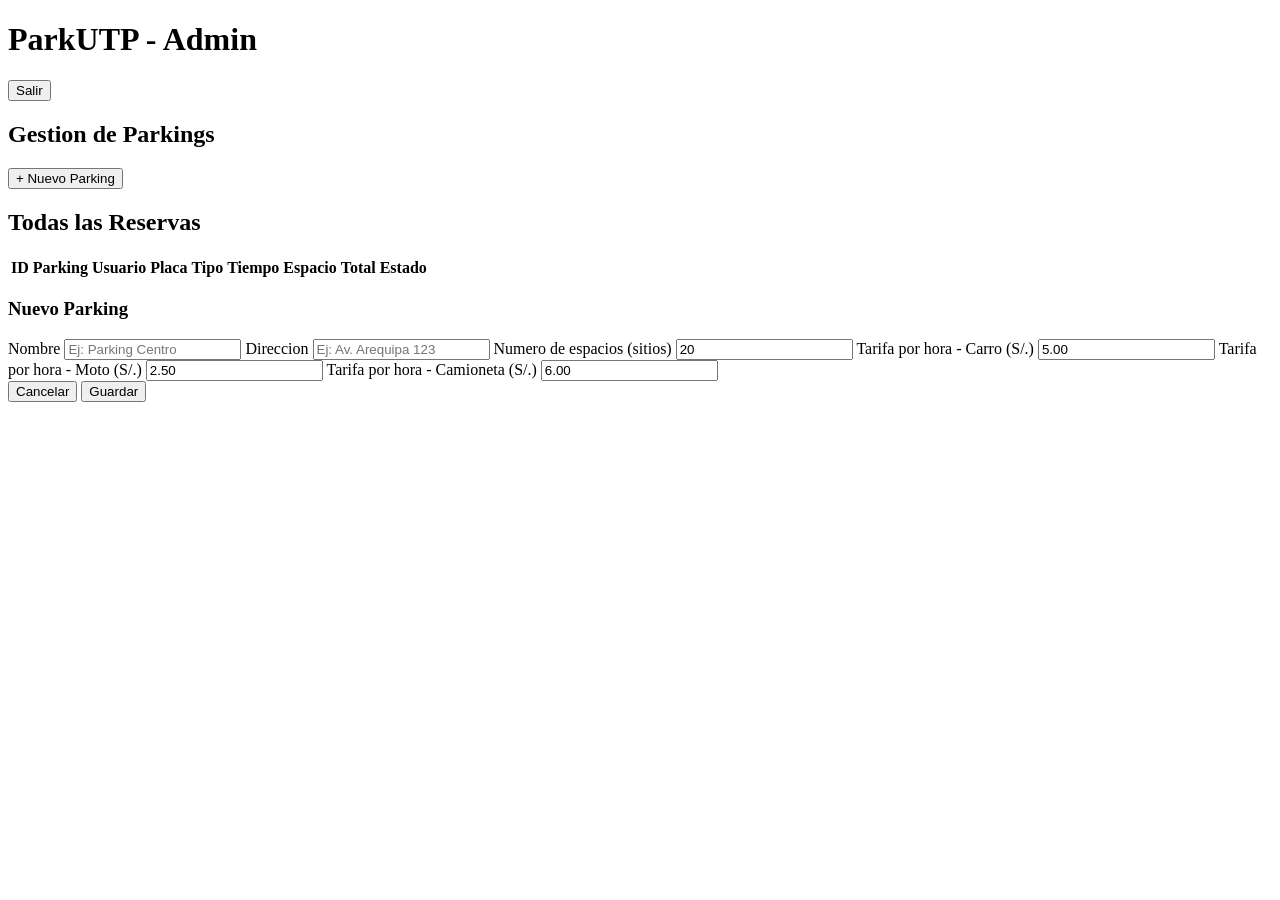
==== ParkUTP/frontend/admin.html @ 461bf495 "Add files via upload" ====
<!DOCTYPE html>
<html lang="es">
<head>
    <meta charset="UTF-8">
    <title>ParkUTP - Admin</title>
    <link rel="stylesheet" href="/css/styles.css">
</head>
<body>
    <header>
        <h1>ParkUTP - Admin</h1>
        <div class="user-info">
            <span id="welcome"></span>
            <button onclick="logout()">Salir</button>
        </div>
    </header>

    <main>
        <section>
            <div class="section-header">
                <h2>Gestion de Parkings</h2>
                <button class="btn-primary" onclick="abrirModalNuevo()">+ Nuevo Parking</button>
            </div>
            <div id="listaParkings" class="grid"></div>
        </section>

        <section>
            <h2>Todas las Reservas</h2>
            <table id="tablaReservas">
                <thead>
                    <tr>
                        <th>ID</th>
                        <th>Parking</th>
                        <th>Usuario</th>
                        <th>Placa</th>
                        <th>Tipo</th>
                        <th>Tiempo</th>
                        <th>Espacio</th>
                        <th>Total</th>
                        <th>Estado</th>
                    </tr>
                </thead>
                <tbody></tbody>
            </table>
        </section>
    </main>

    <div id="modalParking" class="modal hidden">
        <div class="modal-content modal-large">
            <h3 id="modalTitulo">Nuevo Parking</h3>

            <label>Nombre</label>
            <input type="text" id="pNombre" placeholder="Ej: Parking Centro">

            <label>Direccion</label>
            <input type="text" id="pDireccion" placeholder="Ej: Av. Arequipa 123">

            <label>Numero de espacios (sitios)</label>
            <input type="number" id="pEspacios" min="1" value="20">

            <label>Tarifa por hora - Carro (S/.)</label>
            <input type="number" id="pTarifaHora" step="0.01" min="0" value="5.00">

            <label>Tarifa por hora - Moto (S/.)</label>
            <input type="number" id="pTarifaMoto" step="0.01" min="0" value="2.50">

            <label>Tarifa por hora - Camioneta (S/.)</label>
            <input type="number" id="pTarifaCamioneta" step="0.01" min="0" value="6.00">

            <div class="modal-buttons">
                <button onclick="cerrarModalParking()">Cancelar</button>
                <button onclick="guardarParking()" class="primary">Guardar</button>
            </div>
        </div>
    </div>

    <script src="/js/api.js"></script>
    <script src="/js/admin.js"></script>
</body>
</html>
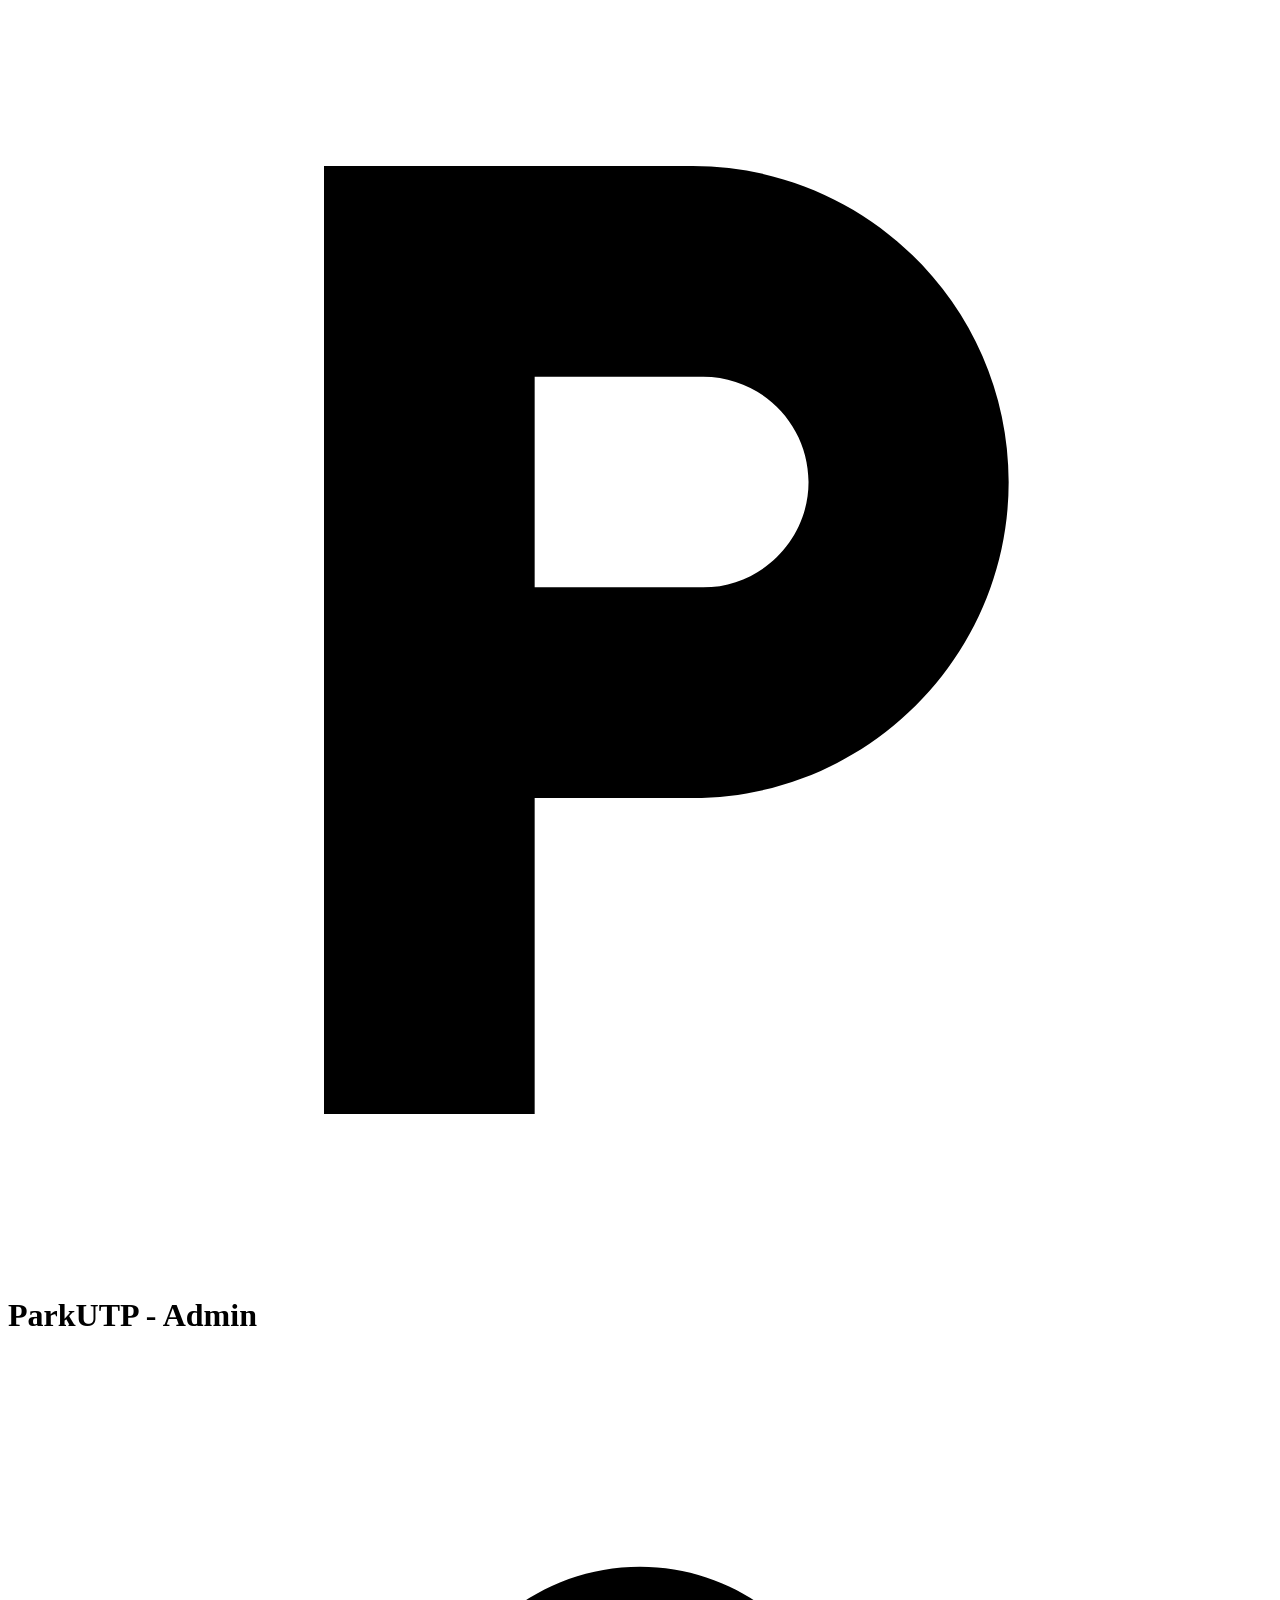
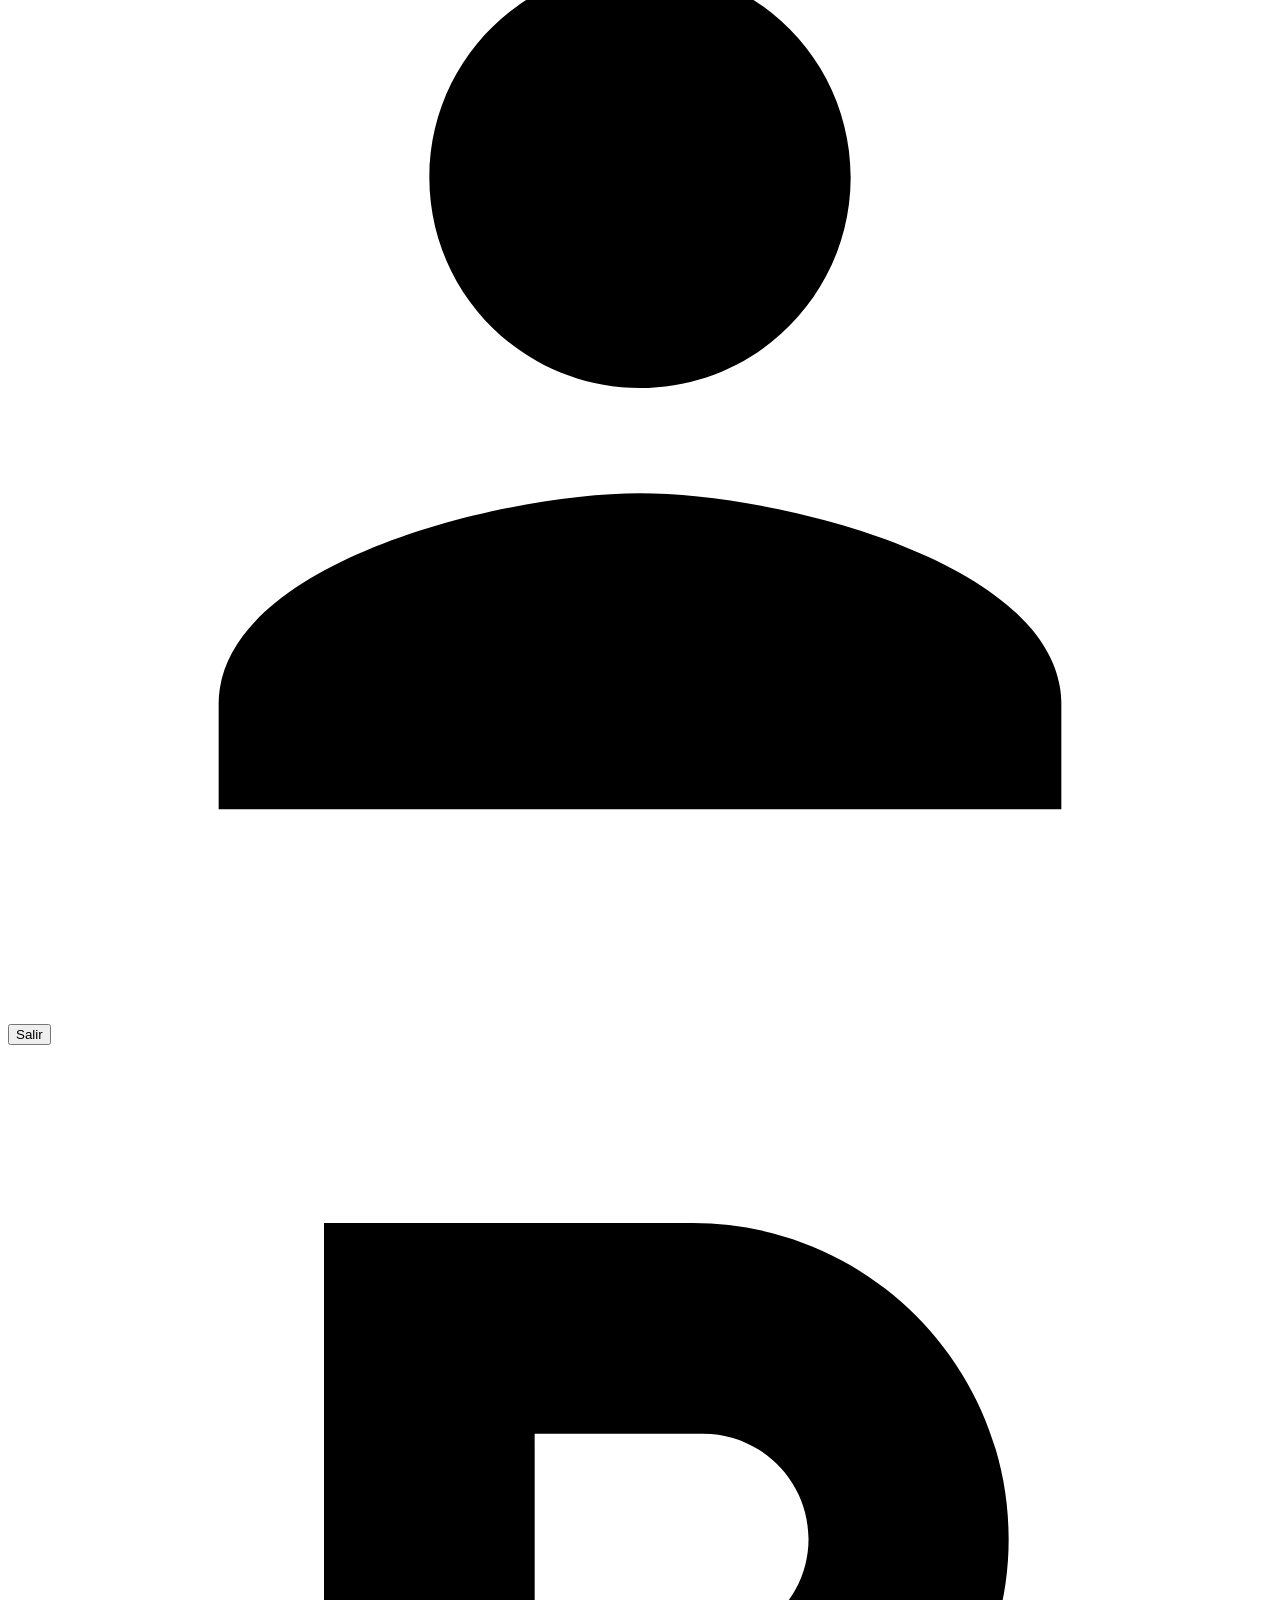
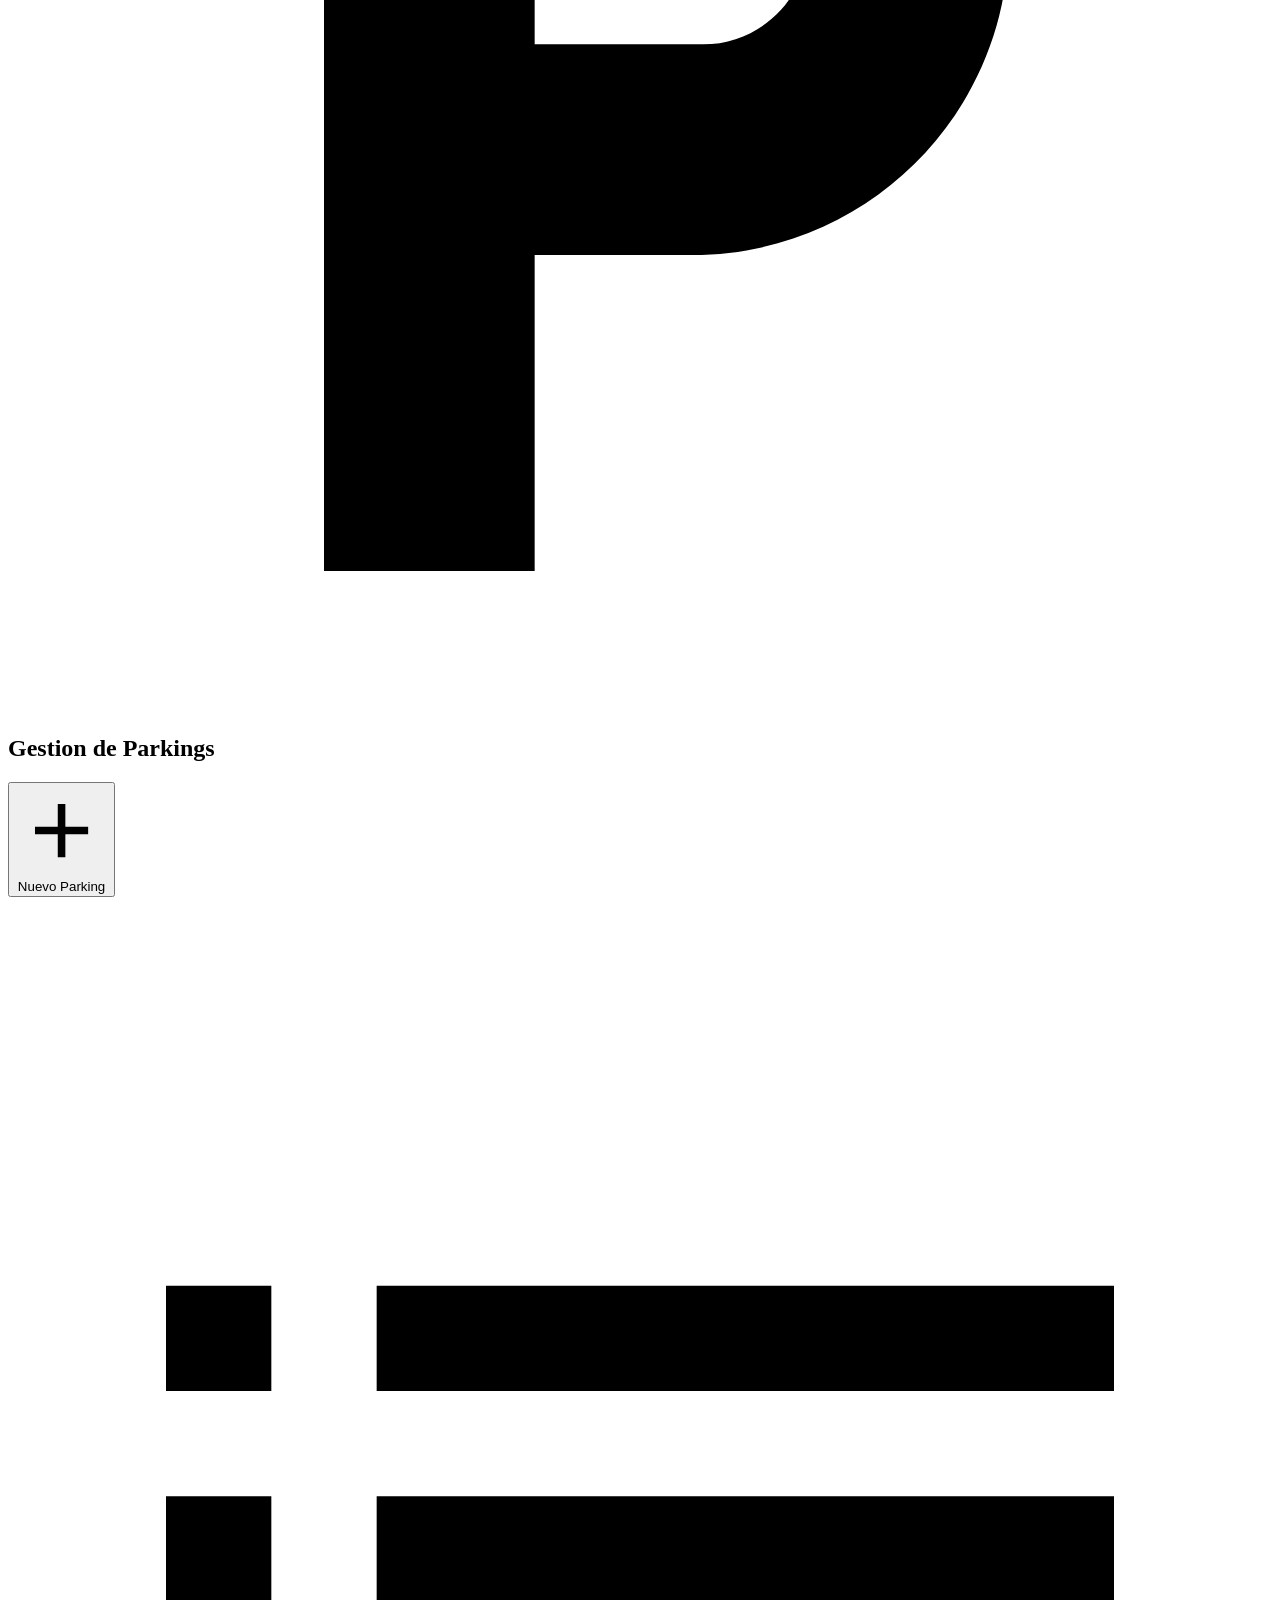
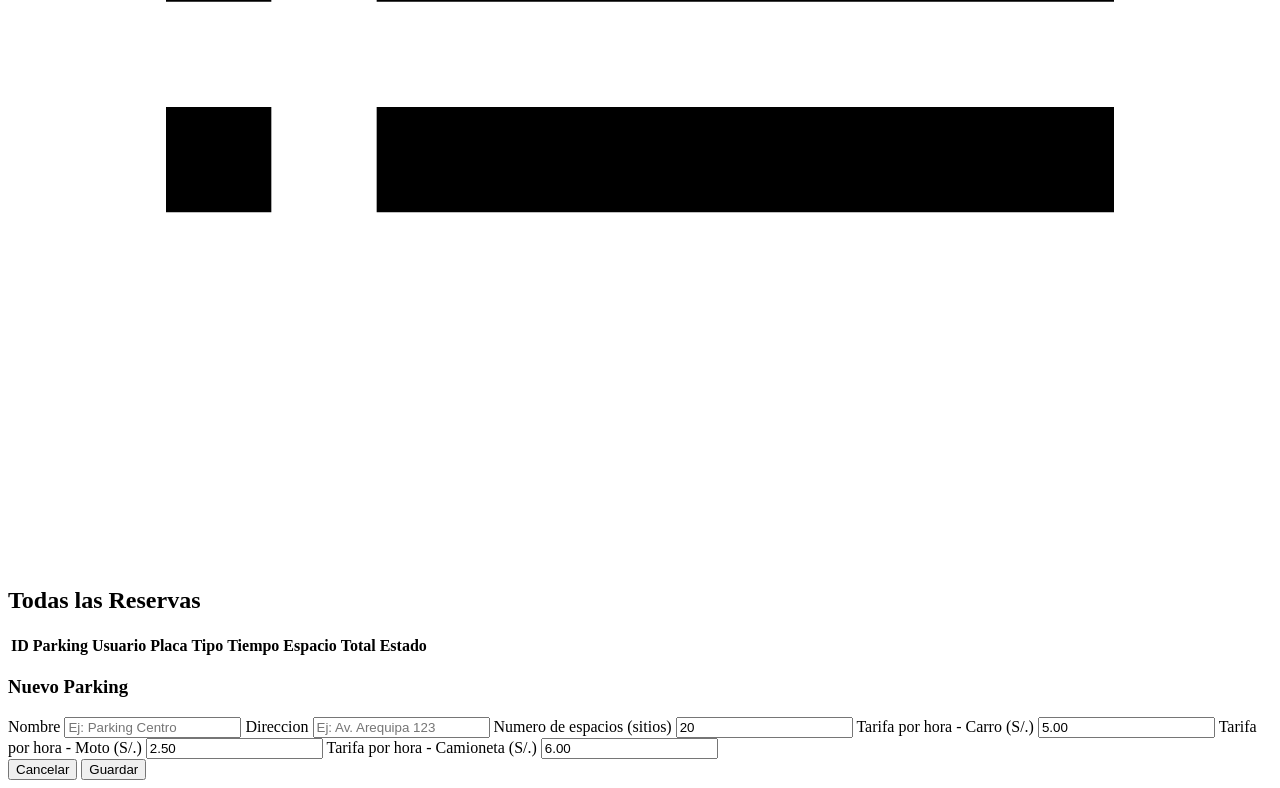
==== commit 5a223328: "Add files via upload" ====
--- a/ParkUTP/frontend/admin.html
+++ b/ParkUTP/frontend/admin.html
@@ -2,48 +2,72 @@
 <html lang="es">
 <head>
     <meta charset="UTF-8">
+    <meta name="viewport" content="width=device-width, initial-scale=1.0">
     <title>ParkUTP - Admin</title>
     <link rel="stylesheet" href="/css/styles.css">
 </head>
 <body>
     <header>
-        <h1>ParkUTP - Admin</h1>
+        <div class="header-logo">
+            <svg viewBox="0 0 24 24"><path d="M13 3H6v18h4v-6h3c3.31 0 6-2.69 6-6s-2.69-6-6-6zm.2 8H10V7h3.2c1.1 0 2 .9 2 2s-.9 2-2 2z"/></svg>
+            <h1>ParkUTP - Admin</h1>
+        </div>
         <div class="user-info">
-            <span id="welcome"></span>
+            <div class="user-badge">
+                <svg viewBox="0 0 24 24"><path d="M12 12c2.21 0 4-1.79 4-4s-1.79-4-4-4-4 1.79-4 4 1.79 4 4 4zm0 2c-2.67 0-8 1.34-8 4v2h16v-2c0-2.66-5.33-4-8-4z"/></svg>
+                <span id="welcome"></span>
+            </div>
             <button onclick="logout()">Salir</button>
         </div>
     </header>
 
     <main>
+        <!-- Stats -->
+        <div class="stats-grid" id="statsGrid"></div>
+
         <section>
             <div class="section-header">
-                <h2>Gestion de Parkings</h2>
-                <button class="btn-primary" onclick="abrirModalNuevo()">+ Nuevo Parking</button>
+                <h2>
+                    <svg viewBox="0 0 24 24"><path d="M13 3H6v18h4v-6h3c3.31 0 6-2.69 6-6s-2.69-6-6-6zm.2 8H10V7h3.2c1.1 0 2 .9 2 2s-.9 2-2 2z"/></svg>
+                    Gestion de Parkings
+                </h2>
+                <button class="btn-primary" onclick="abrirModalNuevo()">
+                    <svg viewBox="0 0 24 24"><path d="M19 13h-6v6h-2v-6H5v-2h6V5h2v6h6v2z"/></svg>
+                    Nuevo Parking
+                </button>
             </div>
-            <div id="listaParkings" class="grid"></div>
+            <div id="listaParkings" class="grid">
+                <div class="loading"><div class="spinner"></div></div>
+            </div>
         </section>
 
         <section>
-            <h2>Todas las Reservas</h2>
-            <table id="tablaReservas">
-                <thead>
-                    <tr>
-                        <th>ID</th>
-                        <th>Parking</th>
-                        <th>Usuario</th>
-                        <th>Placa</th>
-                        <th>Tipo</th>
-                        <th>Tiempo</th>
-                        <th>Espacio</th>
-                        <th>Total</th>
-                        <th>Estado</th>
-                    </tr>
-                </thead>
-                <tbody></tbody>
-            </table>
+            <h2>
+                <svg viewBox="0 0 24 24"><path d="M3 13h2v-2H3v2zm0 4h2v-2H3v2zm0-8h2V7H3v2zm4 4h14v-2H7v2zm0 4h14v-2H7v2zM7 7v2h14V7H7z"/></svg>
+                Todas las Reservas
+            </h2>
+            <div class="tabla-container">
+                <table id="tablaReservas">
+                    <thead>
+                        <tr>
+                            <th>ID</th>
+                            <th>Parking</th>
+                            <th>Usuario</th>
+                            <th>Placa</th>
+                            <th>Tipo</th>
+                            <th>Tiempo</th>
+                            <th>Espacio</th>
+                            <th>Total</th>
+                            <th>Estado</th>
+                        </tr>
+                    </thead>
+                    <tbody></tbody>
+                </table>
+            </div>
         </section>
     </main>
 
+    <!-- Modal crear/editar -->
     <div id="modalParking" class="modal hidden">
         <div class="modal-content modal-large">
             <h3 id="modalTitulo">Nuevo Parking</h3>
@@ -74,6 +98,7 @@
     </div>
 
     <script src="/js/api.js"></script>
+    <script src="/js/ui.js"></script>
     <script src="/js/admin.js"></script>
 </body>
 </html>
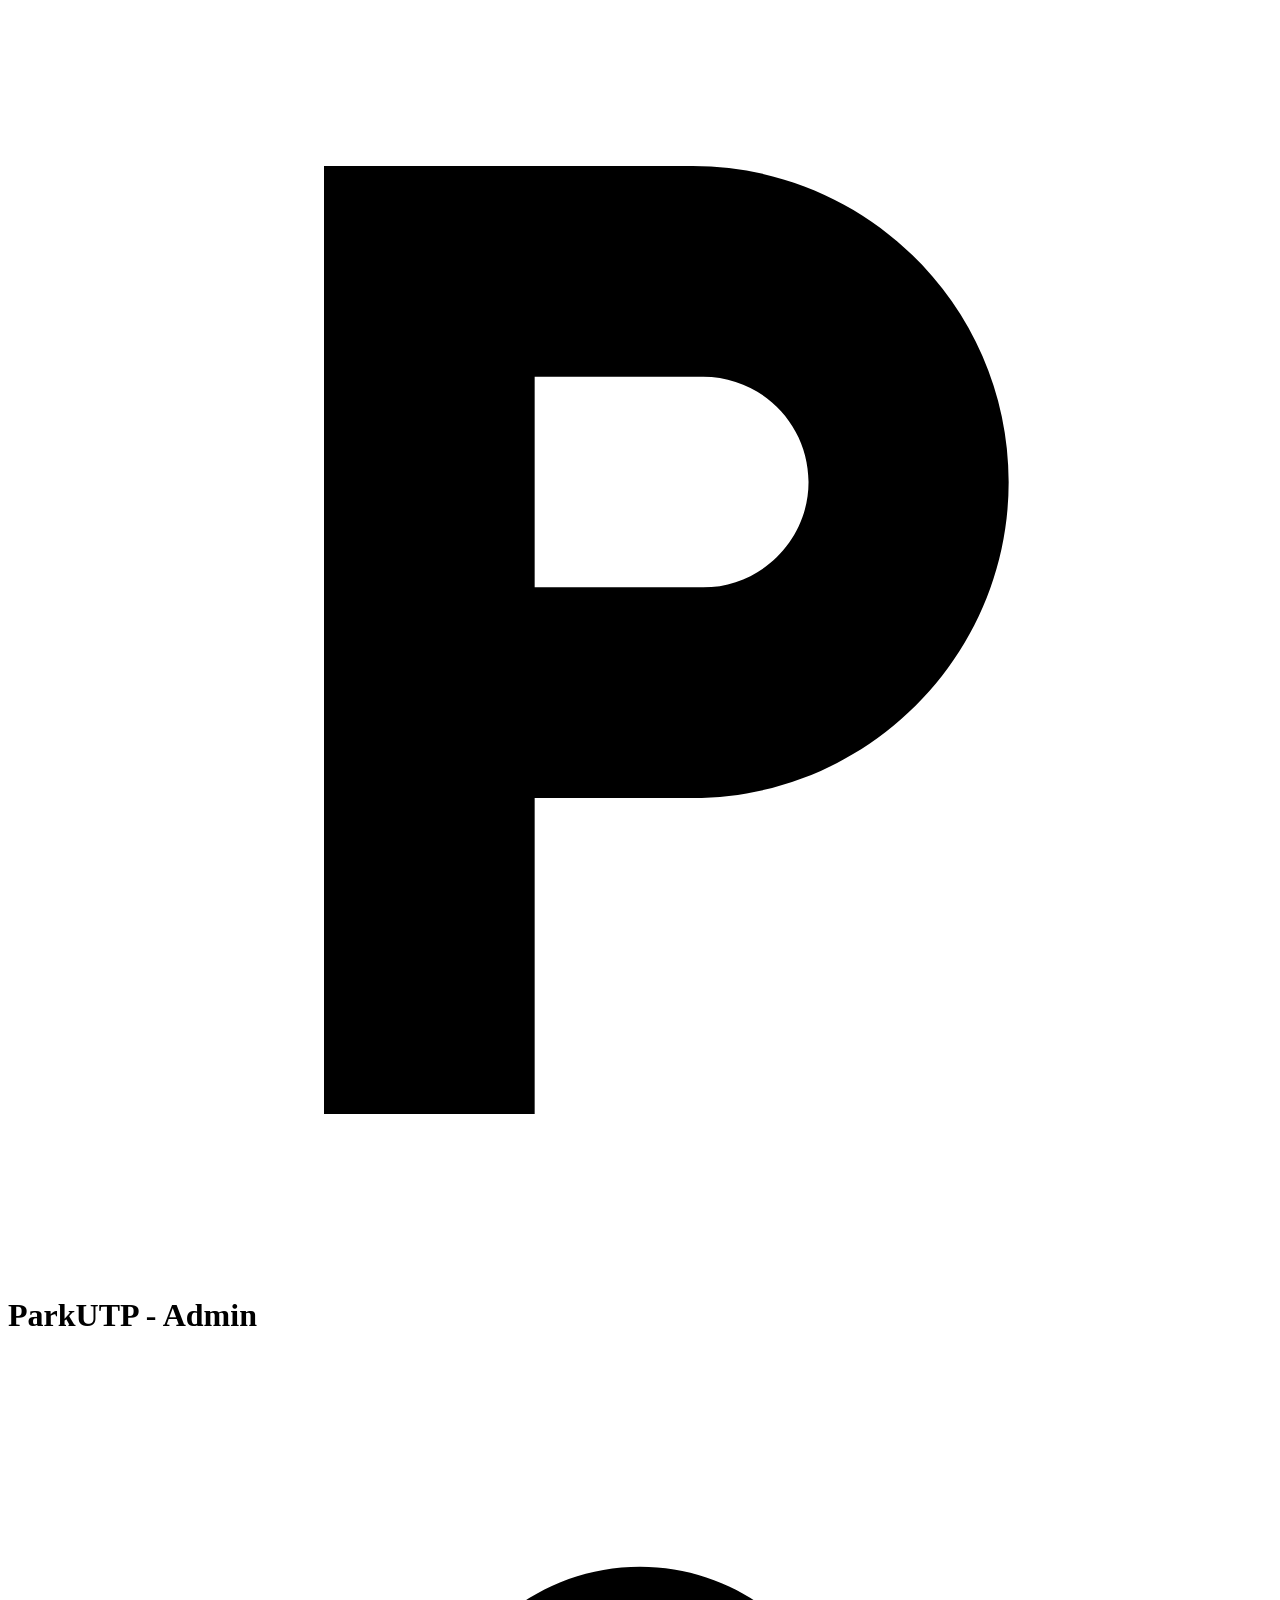
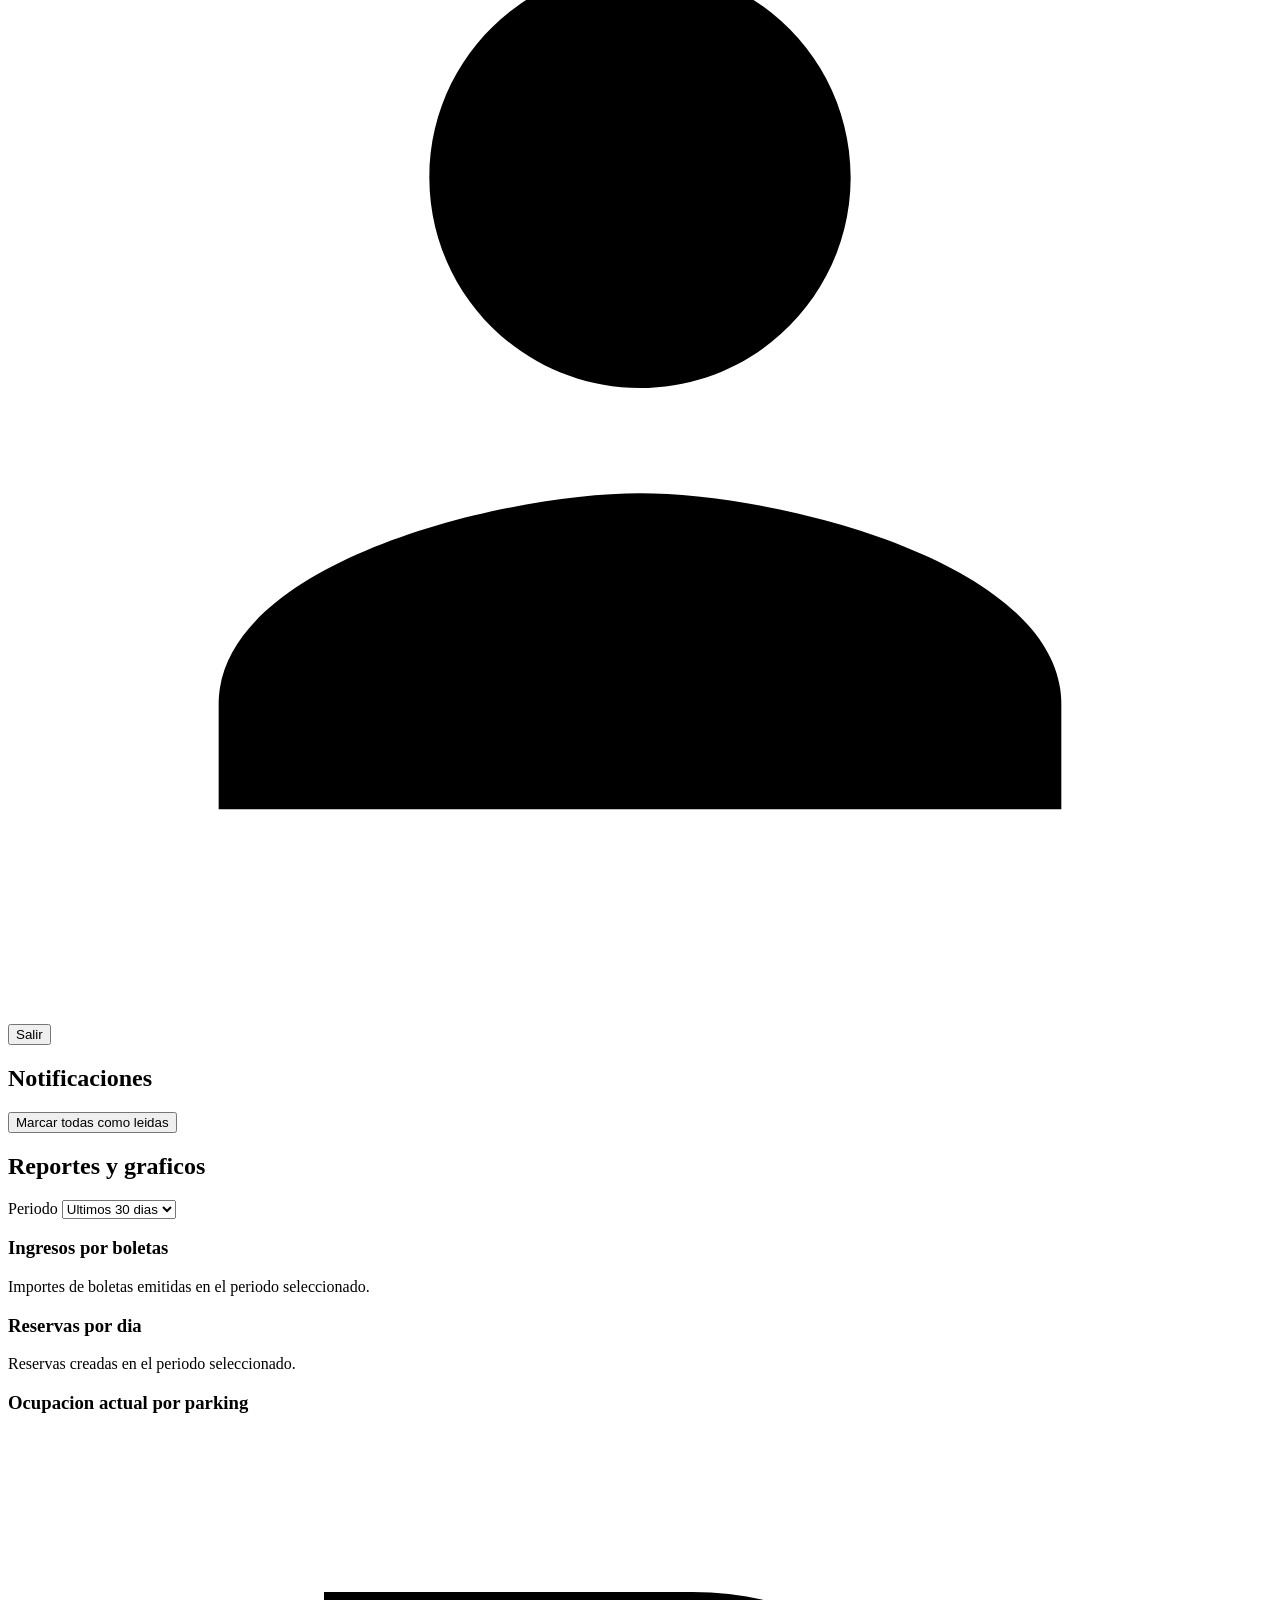
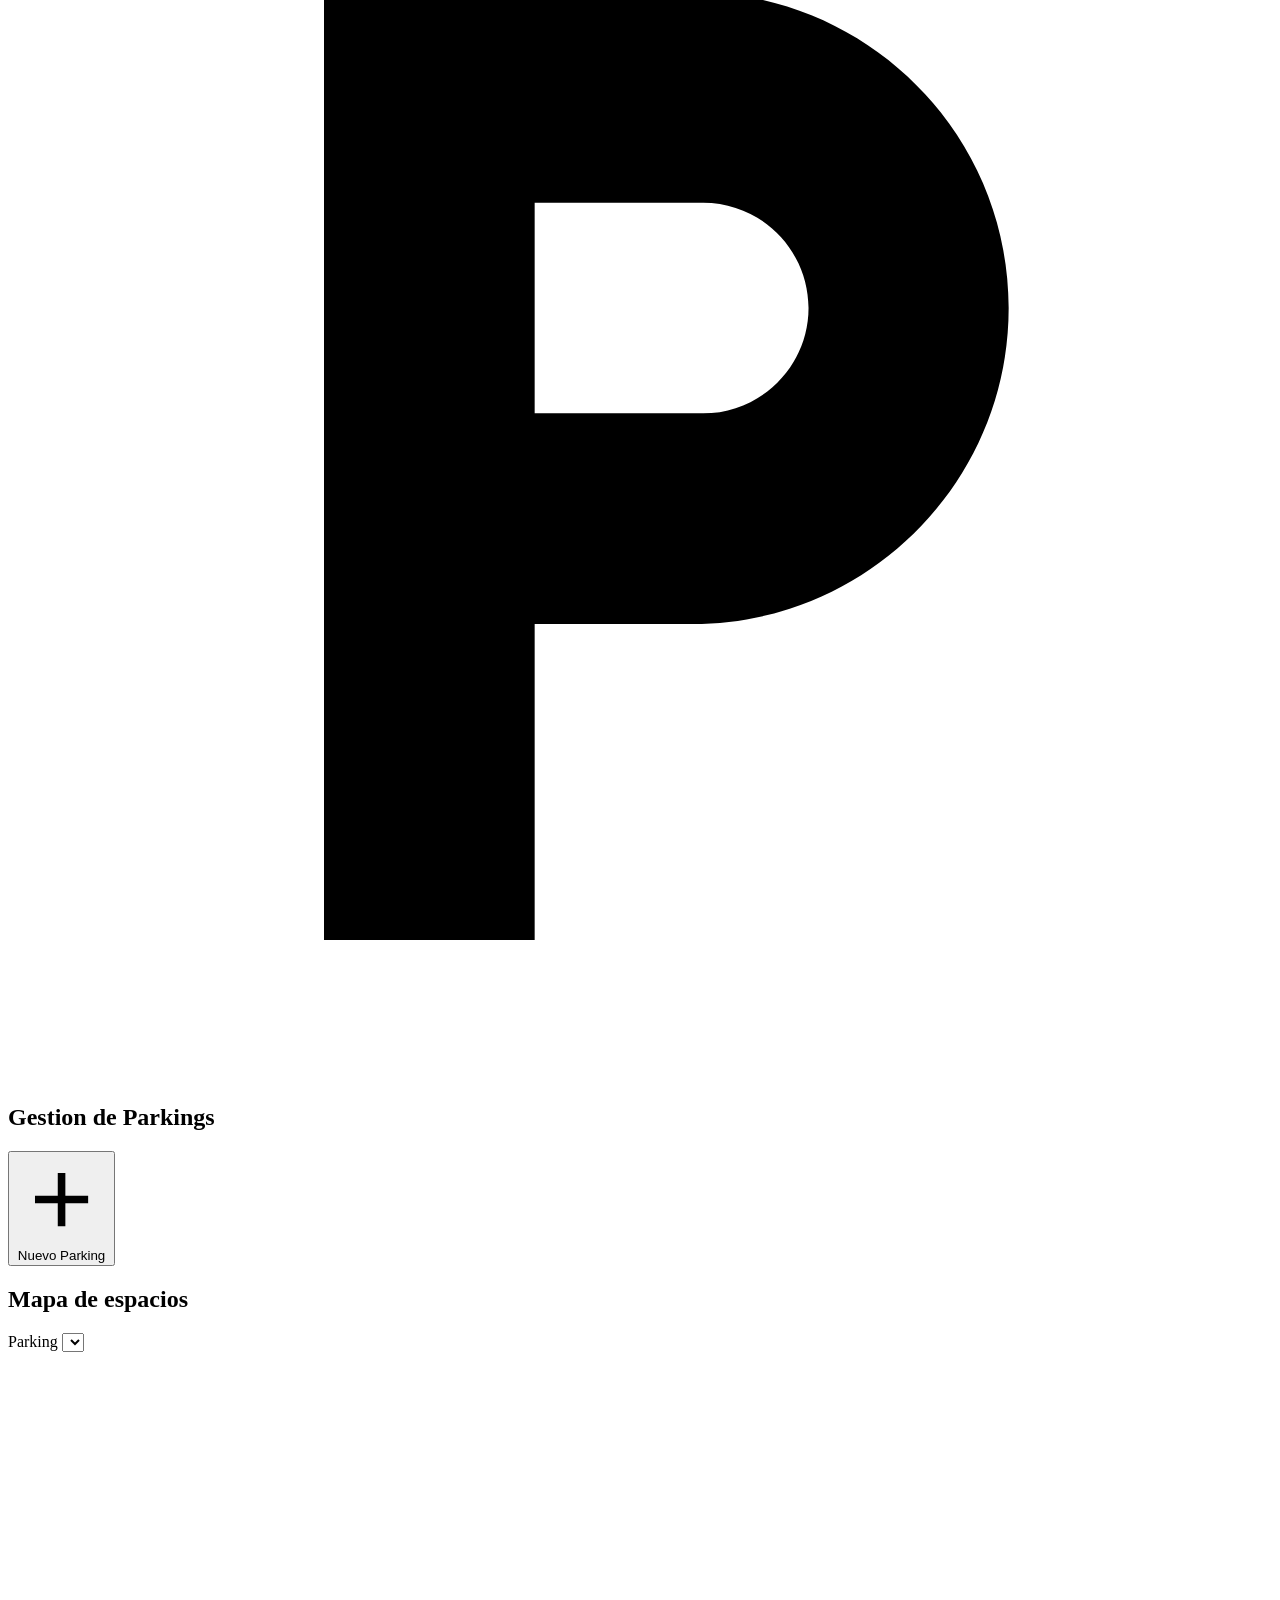
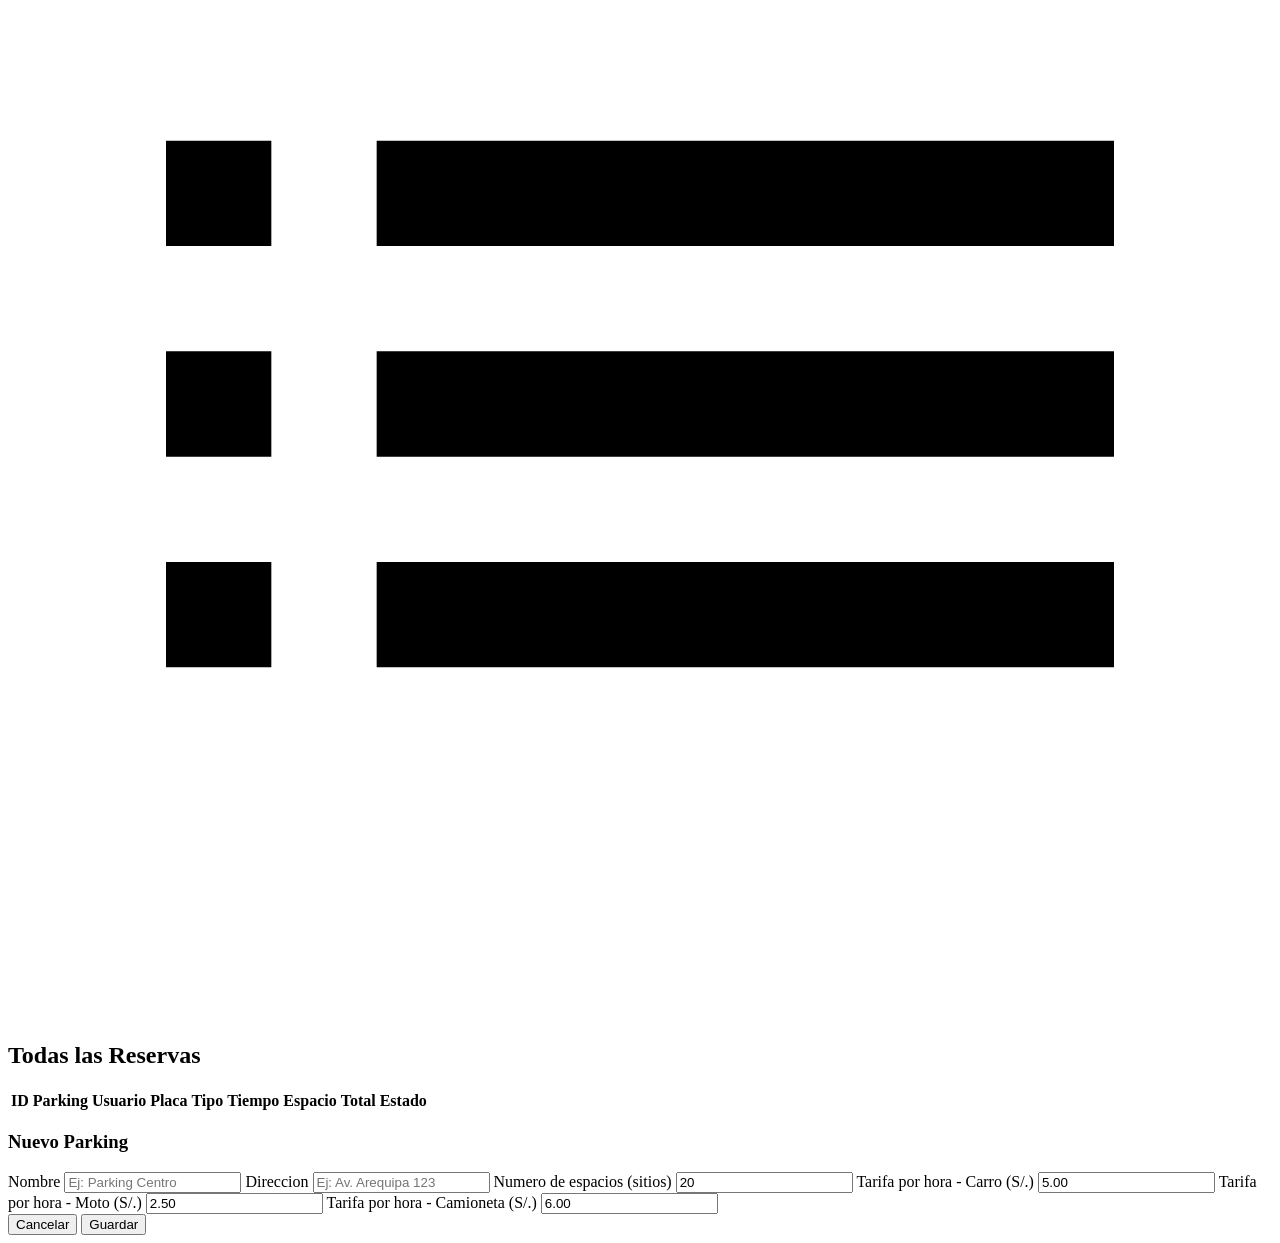
==== commit f493622d: "Add files via upload" ====
--- a/ParkUTP/frontend/admin.html
+++ b/ParkUTP/frontend/admin.html
@@ -27,6 +27,45 @@
 
         <section>
             <div class="section-header">
+                <h2>Notificaciones</h2>
+                <button class="btn-ticket secondary" id="marcarNotificacionesLeidas">Marcar todas como leidas</button>
+            </div>
+            <div id="listaNotificaciones" class="notification-list" aria-live="polite"></div>
+        </section>
+
+        <section>
+            <div class="section-header">
+                <h2>Reportes y graficos</h2>
+                <label class="report-period">
+                    Periodo
+                    <select id="periodoReporte">
+                        <option value="7">Ultimos 7 dias</option>
+                        <option value="30" selected>Ultimos 30 dias</option>
+                        <option value="90">Ultimos 90 dias</option>
+                    </select>
+                </label>
+            </div>
+            <div id="resumenReportes" class="report-summary"></div>
+            <div class="report-grid">
+                <article class="report-card">
+                    <h3>Ingresos por boletas</h3>
+                    <p class="report-caption">Importes de boletas emitidas en el periodo seleccionado.</p>
+                    <div id="graficoIngresos" class="chart-container"></div>
+                </article>
+                <article class="report-card">
+                    <h3>Reservas por dia</h3>
+                    <p class="report-caption">Reservas creadas en el periodo seleccionado.</p>
+                    <div id="graficoReservas" class="chart-container"></div>
+                </article>
+            </div>
+            <article class="report-card occupancy-report">
+                <h3>Ocupacion actual por parking</h3>
+                <div id="graficoOcupacion"></div>
+            </article>
+        </section>
+
+        <section>
+            <div class="section-header">
                 <h2>
                     <svg viewBox="0 0 24 24"><path d="M13 3H6v18h4v-6h3c3.31 0 6-2.69 6-6s-2.69-6-6-6zm.2 8H10V7h3.2c1.1 0 2 .9 2 2s-.9 2-2 2z"/></svg>
                     Gestion de Parkings
@@ -39,6 +78,15 @@
             <div id="listaParkings" class="grid">
                 <div class="loading"><div class="spinner"></div></div>
             </div>
+        </section>
+
+        <section>
+            <h2>Mapa de espacios</h2>
+            <div class="map-toolbar">
+                <label for="selectorMapaEspacios">Parking</label>
+                <select id="selectorMapaEspacios"></select>
+            </div>
+            <div id="mapaEspacios" class="parking-map" aria-live="polite"></div>
         </section>
 
         <section>
@@ -99,6 +147,8 @@
 
     <script src="/js/api.js"></script>
     <script src="/js/ui.js"></script>
+    <script src="/js/mapa-espacios.js"></script>
     <script src="/js/admin.js"></script>
+    <script src="/js/dashboard-admin.js"></script>
 </body>
 </html>
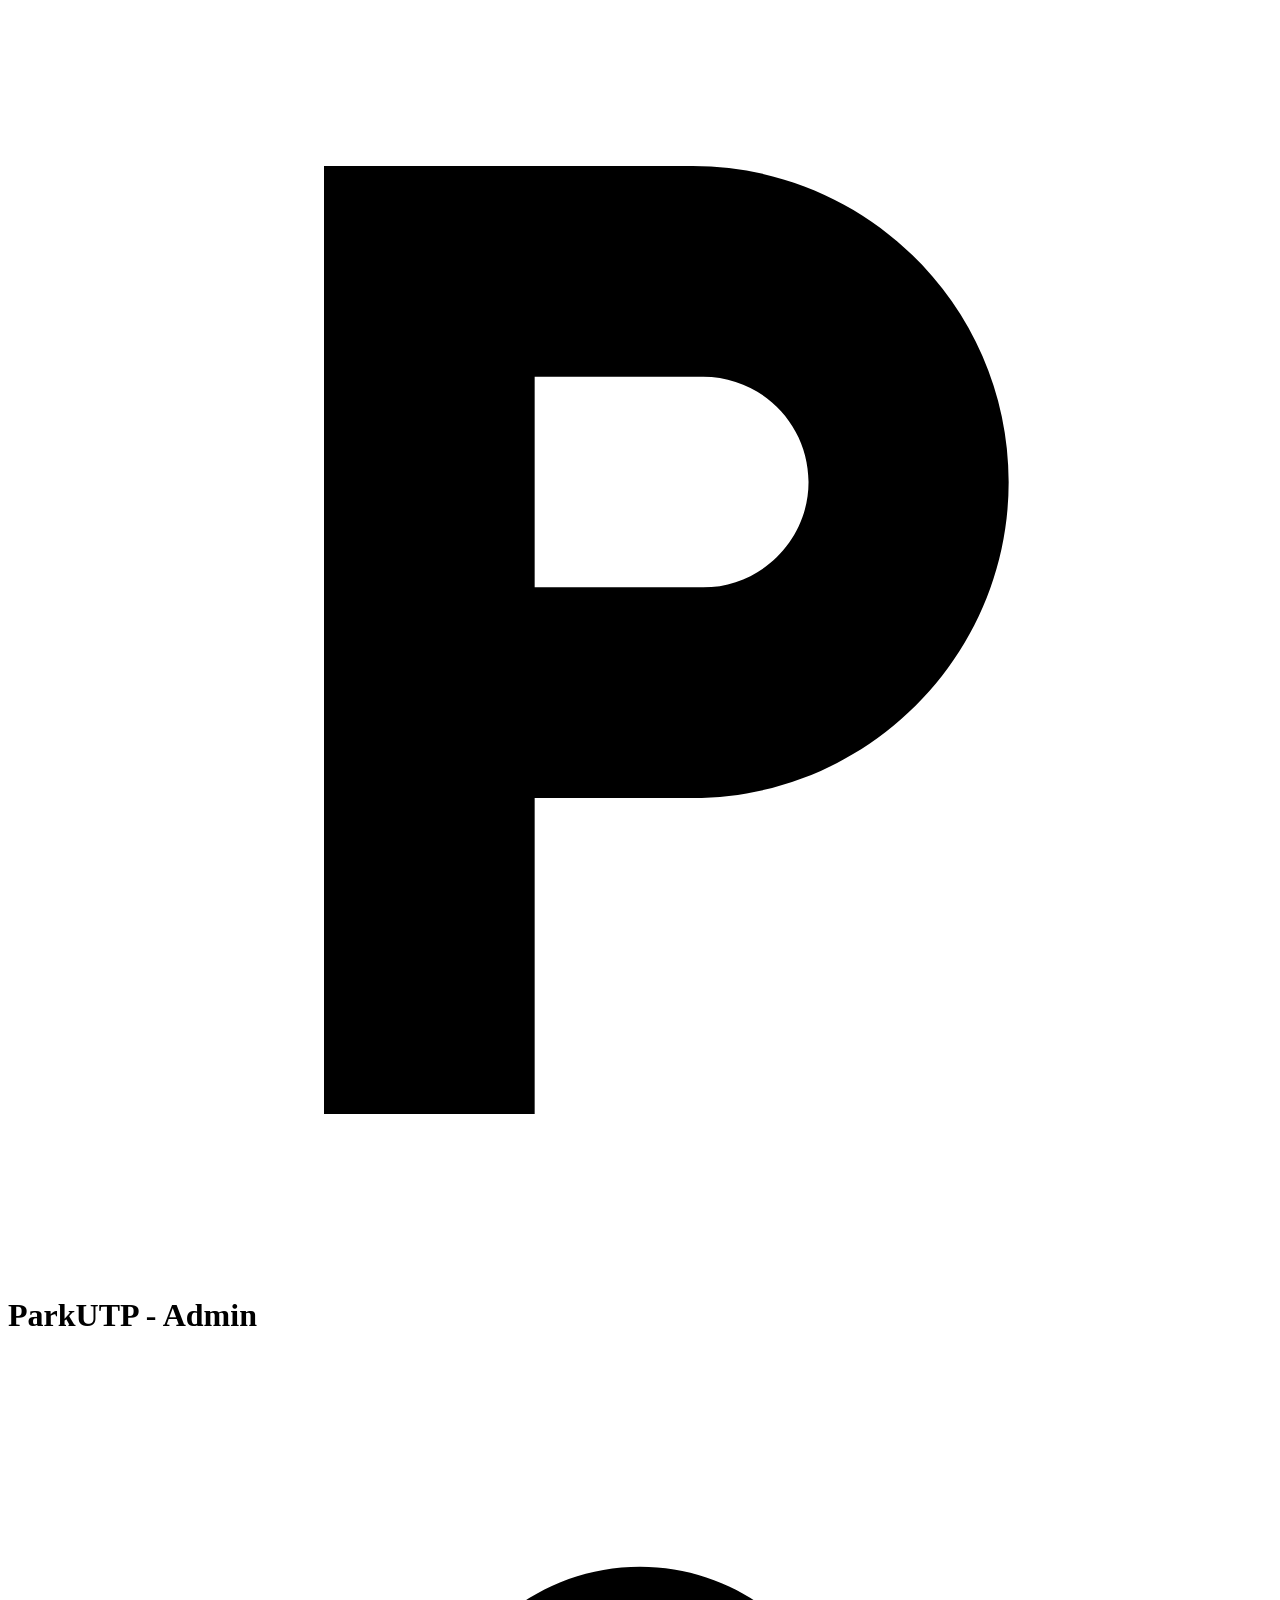
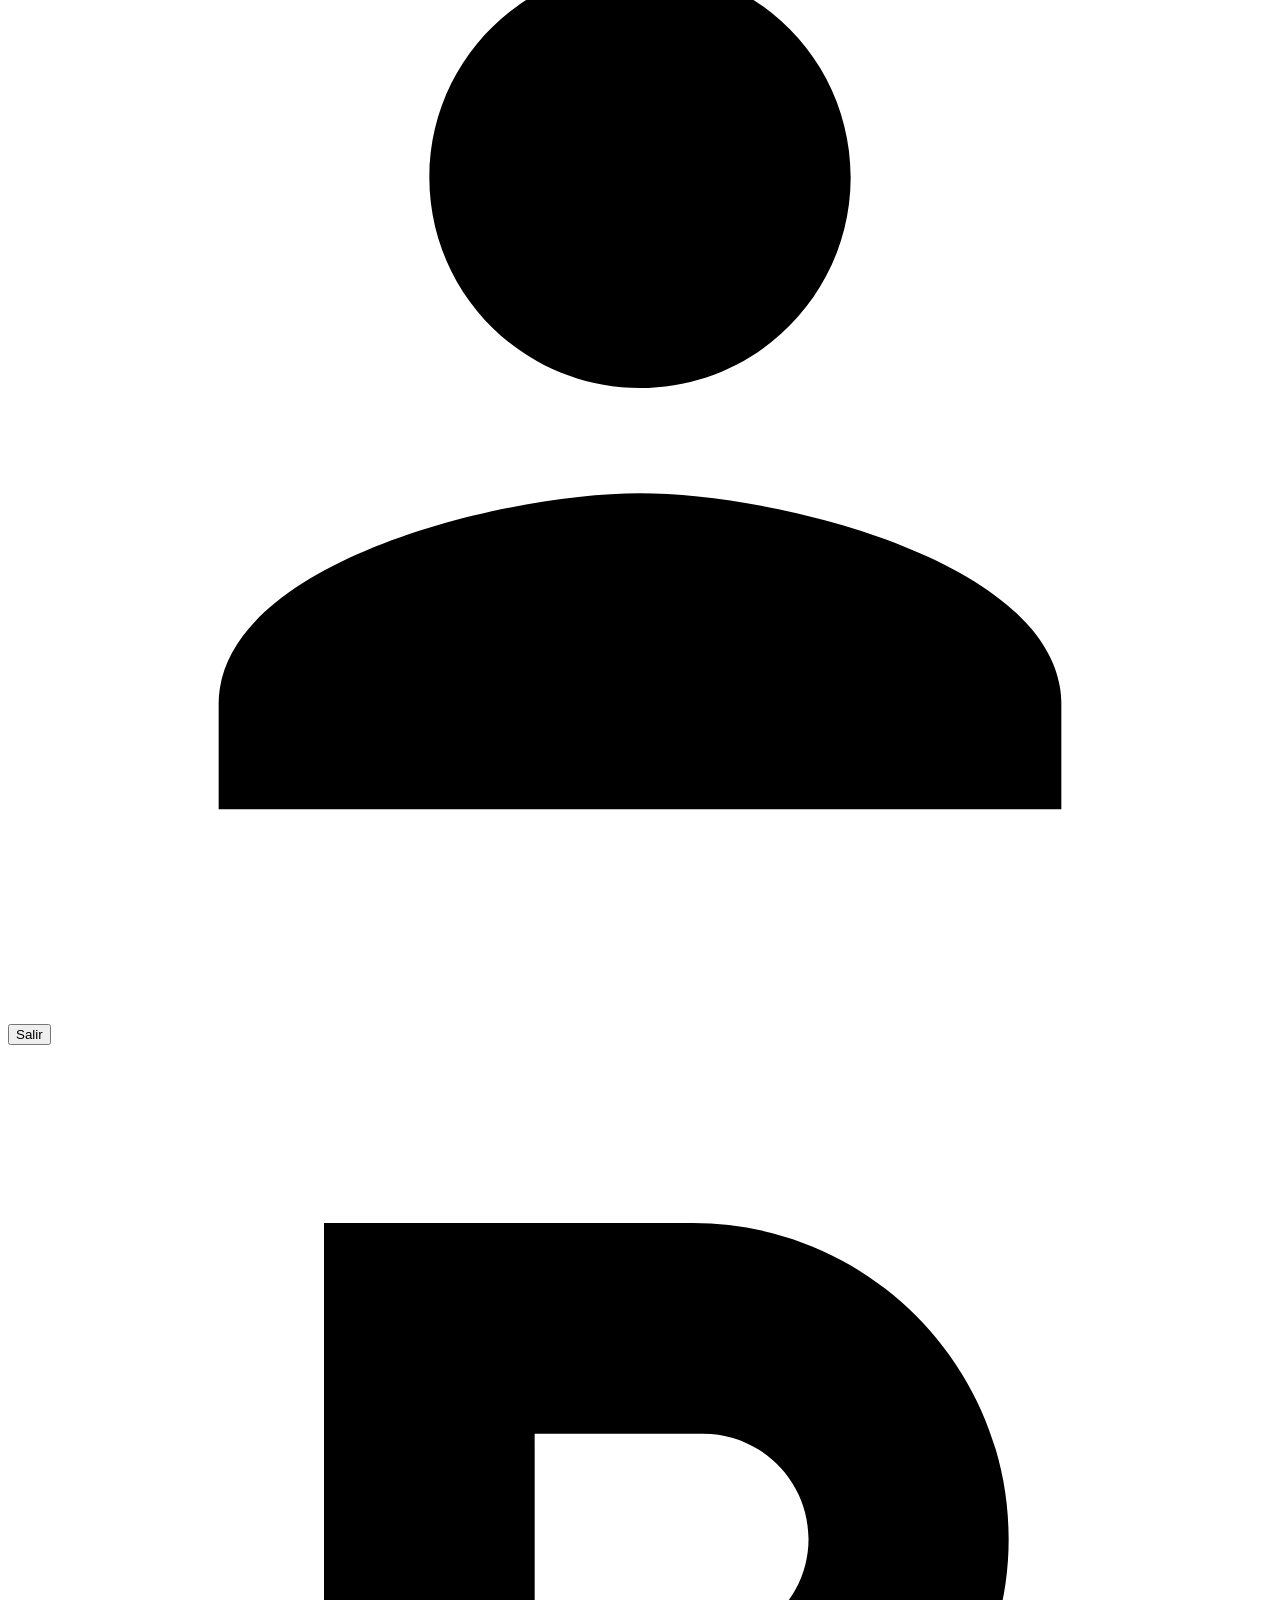
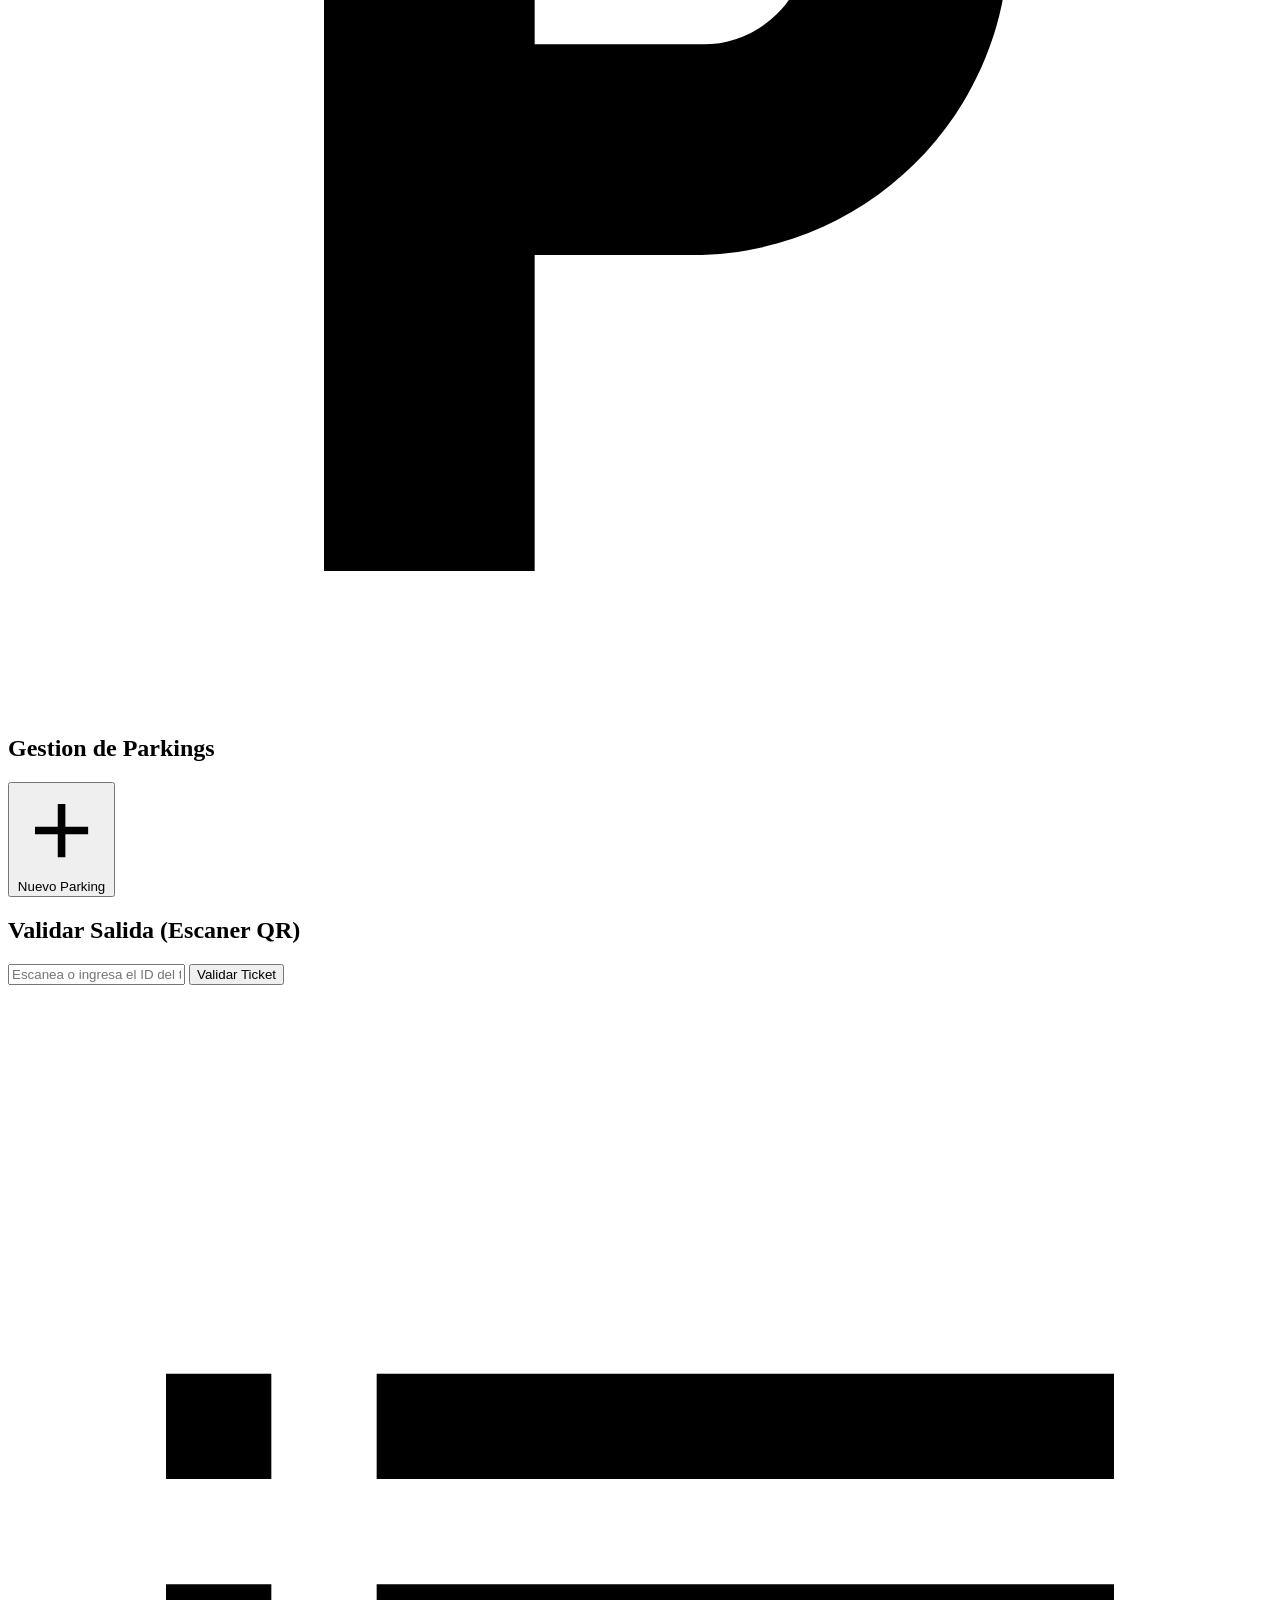
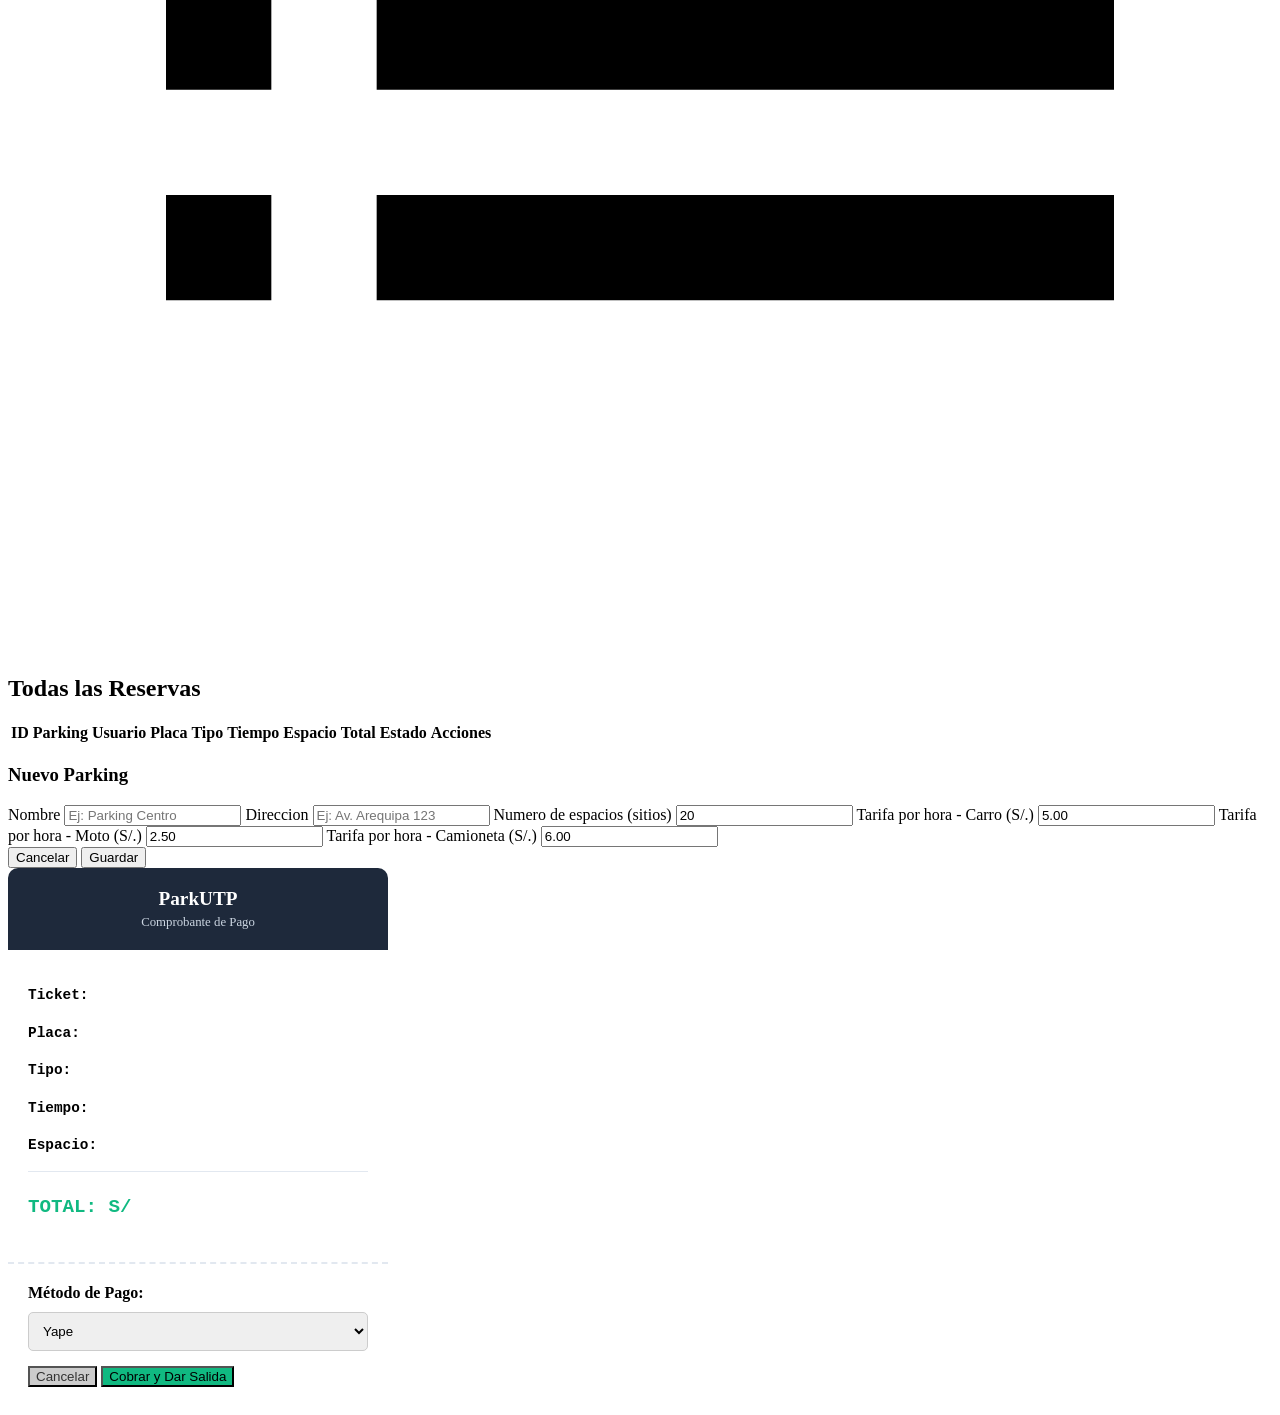
==== commit b543e857: "Add files via upload" ====
--- a/ParkUTP/frontend/admin.html
+++ b/ParkUTP/frontend/admin.html
@@ -27,45 +27,6 @@
 
         <section>
             <div class="section-header">
-                <h2>Notificaciones</h2>
-                <button class="btn-ticket secondary" id="marcarNotificacionesLeidas">Marcar todas como leidas</button>
-            </div>
-            <div id="listaNotificaciones" class="notification-list" aria-live="polite"></div>
-        </section>
-
-        <section>
-            <div class="section-header">
-                <h2>Reportes y graficos</h2>
-                <label class="report-period">
-                    Periodo
-                    <select id="periodoReporte">
-                        <option value="7">Ultimos 7 dias</option>
-                        <option value="30" selected>Ultimos 30 dias</option>
-                        <option value="90">Ultimos 90 dias</option>
-                    </select>
-                </label>
-            </div>
-            <div id="resumenReportes" class="report-summary"></div>
-            <div class="report-grid">
-                <article class="report-card">
-                    <h3>Ingresos por boletas</h3>
-                    <p class="report-caption">Importes de boletas emitidas en el periodo seleccionado.</p>
-                    <div id="graficoIngresos" class="chart-container"></div>
-                </article>
-                <article class="report-card">
-                    <h3>Reservas por dia</h3>
-                    <p class="report-caption">Reservas creadas en el periodo seleccionado.</p>
-                    <div id="graficoReservas" class="chart-container"></div>
-                </article>
-            </div>
-            <article class="report-card occupancy-report">
-                <h3>Ocupacion actual por parking</h3>
-                <div id="graficoOcupacion"></div>
-            </article>
-        </section>
-
-        <section>
-            <div class="section-header">
                 <h2>
                     <svg viewBox="0 0 24 24"><path d="M13 3H6v18h4v-6h3c3.31 0 6-2.69 6-6s-2.69-6-6-6zm.2 8H10V7h3.2c1.1 0 2 .9 2 2s-.9 2-2 2z"/></svg>
                     Gestion de Parkings
@@ -81,12 +42,12 @@
         </section>
 
         <section>
-            <h2>Mapa de espacios</h2>
-            <div class="map-toolbar">
-                <label for="selectorMapaEspacios">Parking</label>
-                <select id="selectorMapaEspacios"></select>
+            <h2>Validar Salida (Escaner QR)</h2>
+            <div class="validador-ticket">
+                <input type="text" id="ticketInput" placeholder="Escanea o ingresa el ID del ticket">
+                <button class="btn-primary" onclick="validarQR()">Validar Ticket</button>
             </div>
-            <div id="mapaEspacios" class="parking-map" aria-live="polite"></div>
+            <div id="resultadoValidacion" class="resultado-validacion" aria-live="polite"></div>
         </section>
 
         <section>
@@ -107,6 +68,7 @@
                             <th>Espacio</th>
                             <th>Total</th>
                             <th>Estado</th>
+                            <th>Acciones</th> <!-- NUEVA COLUMNA -->
                         </tr>
                     </thead>
                     <tbody></tbody>
@@ -115,7 +77,7 @@
         </section>
     </main>
 
-    <!-- Modal crear/editar -->
+    <!-- Modal crear/editar parking -->
     <div id="modalParking" class="modal hidden">
         <div class="modal-content modal-large">
             <h3 id="modalTitulo">Nuevo Parking</h3>
@@ -145,10 +107,46 @@
         </div>
     </div>
 
+    <!-- Modal Boleta y Pago (Checkout) -->
+    <div id="modalPago" class="modal hidden">
+        <div class="modal-content" style="max-width: 380px; background: #fff; border-radius: 10px; padding: 0;">
+            <!-- Cabecera tipo ticket -->
+            <div style="background: #1e293b; color: white; padding: 20px; text-align: center; border-radius: 10px 10px 0 0;">
+                <h2 style="margin: 0; font-size: 1.2rem;">ParkUTP</h2>
+                <p style="margin: 5px 0 0; font-size: 0.8rem; color: #cbd5e1;">Comprobante de Pago</p>
+            </div>
+            
+            <div style="padding: 20px; font-family: monospace; font-size: 0.9rem; line-height: 1.6; border-bottom: 2px dashed #e2e8f0;">
+                <p><strong>Ticket:</strong> <span id="bTicket"></span></p>
+                <p><strong>Placa:</strong> <span id="bPlaca"></span></p>
+                <p><strong>Tipo:</strong> <span id="bTipo"></span></p>
+                <p><strong>Tiempo:</strong> <span id="bTiempo"></span></p>
+                <p><strong>Espacio:</strong> <span id="bEspacio"></span></p>
+                <hr style="border: 0; border-top: 1px solid #e2e8f0; margin: 10px 0;">
+                <p style="font-size: 1.2rem; font-weight: bold; color: #10b981;">
+                    TOTAL: S/ <span id="bTotal"></span>
+                </p>
+            </div>
+
+            <div style="padding: 20px;">
+                <label style="display: block; margin-bottom: 10px; font-weight: bold;">Método de Pago:</label>
+                <select id="selectMetodoPago" style="width: 100%; padding: 10px; border: 1px solid #ccc; border-radius: 5px; margin-bottom: 15px;">
+                    <option value="YAPE">Yape</option>
+                    <option value="PLIN">Plin</option>
+                    <option value="TARJETA">Tarjeta de Crédito/Débito</option>
+                    <option value="EFECTIVO">Efectivo</option>
+                </select>
+
+                <div class="modal-buttons">
+                    <button onclick="cerrarModalPago()" style="background: #ccc; color: #333;">Cancelar</button>
+                    <button onclick="procesarPago()" class="primary" style="background: #10b981;">Cobrar y Dar Salida</button>
+                </div>
+            </div>
+        </div>
+    </div>
+
     <script src="/js/api.js"></script>
     <script src="/js/ui.js"></script>
-    <script src="/js/mapa-espacios.js"></script>
     <script src="/js/admin.js"></script>
-    <script src="/js/dashboard-admin.js"></script>
 </body>
 </html>
